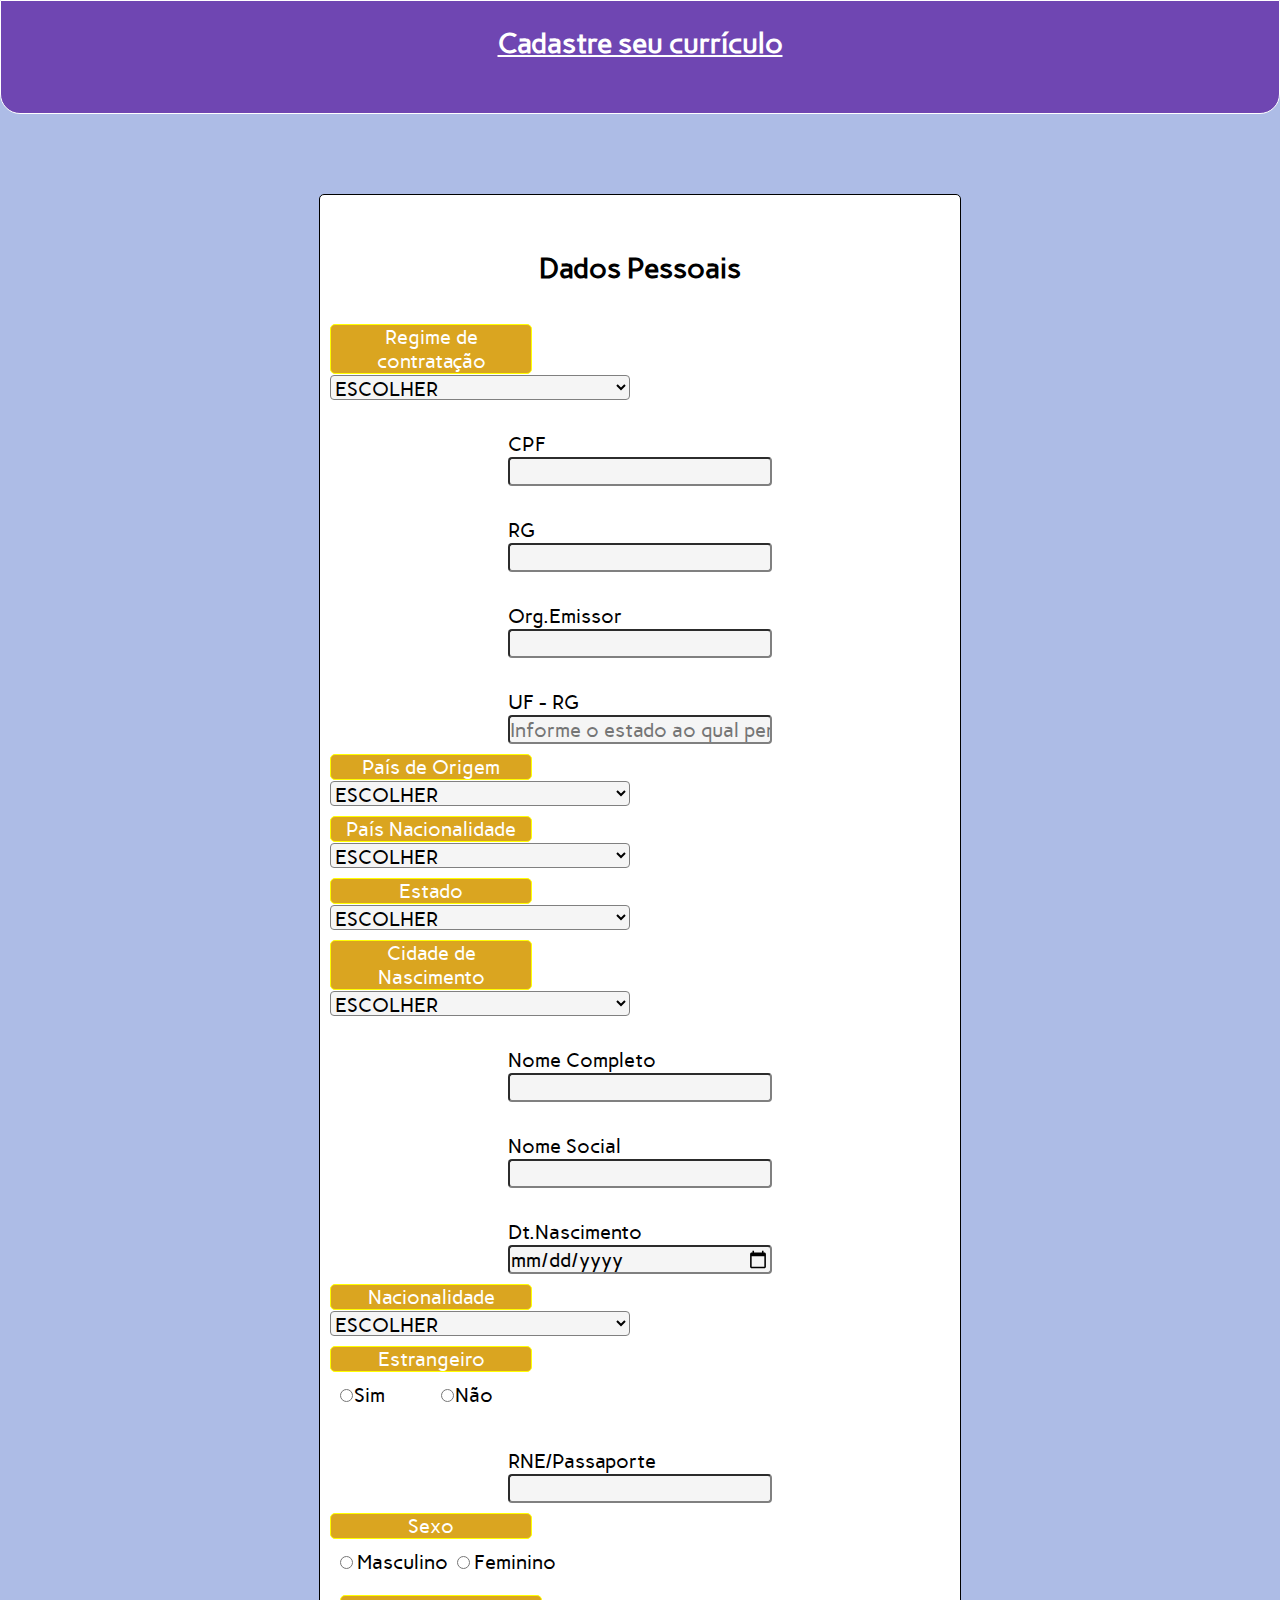
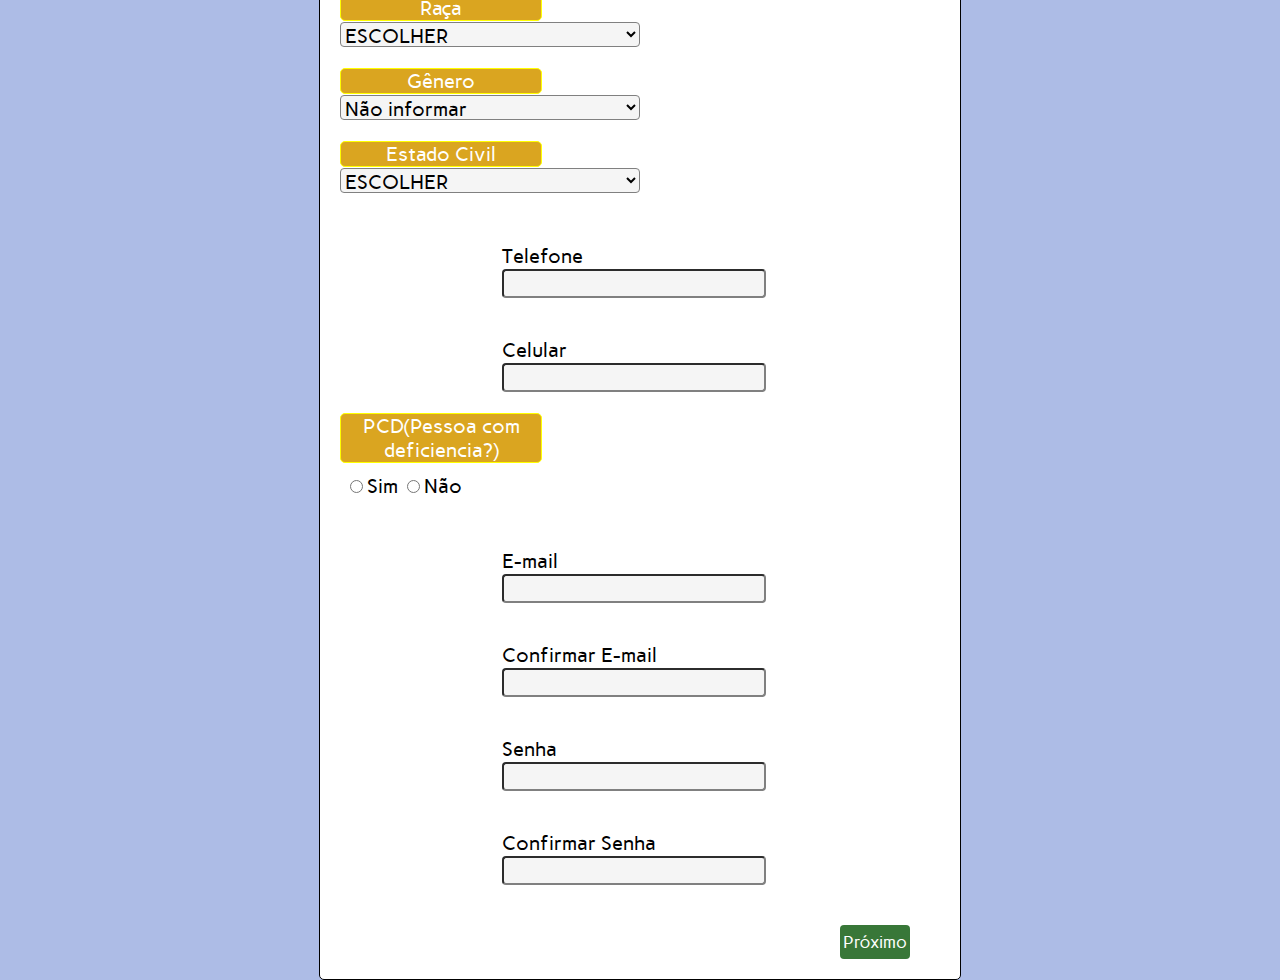
==== index.html @ 26a4d6da "Add files via upload" ====
<!DOCTYPE html>
<html lang="pt-BR">
<head>
    <meta charset="UTF-8">
    <meta name="viewport" content="width=device-width, initial-scale=1.0">
    <title>Dados pessoais</title>
    <link rel="shortcut icon" href="favicon.png" type="image/x-icon">
    <link rel="stylesheet" href="styles.css">
</head>

    <header>

        <div class="titulo_cadastre">
            <h1>Cadastre seu currículo</h1>
        </div>
        
    </header>

<body>

    <div class="formulario">
<form>
    <h1 class="titulo">Dados Pessoais</h1>

    <br>
        <div class="escolhaCompleto">
            <label class="escolha">Regime de contratação</label>
            <select name="escolhaRegimeContratacao" class="inputEscolha">
                <option value="#">ESCOLHER</option>
                <option value="jovem_aprendiz">Jovem aprendiz</option>
                <option value="emprego">Emprego</option>
                <option value="estagio">Estágio</option>
                <option value="trainee">Trainee</option>
                <option value="pre_aprendizagem">Pré aprendizagem</option>

            </select>

        </div>

        <div class="campo">
            <label>CPF</label>
            <input type="text" class="campoInput" name="teste" maxlength="11">
        </div>        

                    <div class="campo">
                        <label>RG</label>
                    <input type="text" class="campoInput" name="campo">
                </div>

                    <div class="campo">
                            <label>Org.Emissor</label>
                        <input type="text" class="campoInput">
                    </div>

                            <div class="campo">
                                <label>UF - RG</label>
                            <input type="text" class="campoInput" placeholder="Informe o estado ao qual pertence seu rg">
                        </div>

                            <div class="escolhaCompleto">
                                <label class="escolha">País de Origem</label>
<select class="inputEscolha">
    <option value="#">ESCOLHER</option>
    <option value="br">Brasil</option>
    <option value="af">África do Sul</option>
    <option value="al">Albânia</option>
    <option value="de">Alemanha</option>
    <option value="ad">Andorra</option>
    <option value="ao">Angola</option>
    <option value="ag">Antígua e Barbuda</option>
    <option value="ar">Argentina</option>
    <option value="am">Armênia</option>
    <option value="aw">Aruba</option>
    <option value="au">Austrália</option>
    <option value="at">Áustria</option>
    <option value="az">Azerbaijão</option>
    <option value="bs">Bahamas</option>
    <option value="bh">Bahrein</option>
    <option value="bd">Bangladesh</option>
    <option value="bb">Barbados</option>
    <option value="by">Bielorrússia</option>
    <option value="be">Bélgica</option>
    <option value="bz">Belize</option>
    <option value="bj">Benim</option>
    <option value="bt">Butão</option>
    <option value="bo">Bolívia</option>
    <option value="ba">Bósnia e Herzegovina</option>
    <option value="bw">Botsuana</option>
    <option value="bn">Brunei</option>
    <option value="bg">Bulgária</option>
    <option value="bf">Burquina Faso</option>
    <option value="bi">Burundi</option>
    <option value="cv">Cabo Verde</option>
    <option value="kh">Camboja</option>
    <option value="cm">Camarões</option>
    <option value="ca">Canadá</option>
    <option value="qa">Catar</option>
    <option value="cy">Chipre</option>
    <option value="cl">Chile</option>
    <option value="cn">China</option>
    <option value="co">Colômbia</option>
    <option value="km">Comores</option>
    <option value="cg">Congo</option>
    <option value="cd">Congo, República Democrática do</option>
    <option value="ck">Ilhas Cook</option>
    <option value="cr">Costa Rica</option>
    <option value="ci">Costa do Marfim</option>
    <option value="hr">Croácia</option>
    <option value="cu">Cuba</option>
    <option value="dk">Dinamarca</option>
    <option value="dj">Djibouti</option>
    <option value="dm">Dominica</option>
    <option value="do">República Dominicana</option>
    <option value="eg">Egito</option>
    <option value="sv">El Salvador</option>
    <option value="gn">Guiné</option>
    <option value="gq">Guiné Equatorial</option>
    <option value="gw">Guiné-Bissau</option>
    <option value="gy">Guiana</option>
    <option value="gf">Guiana Francesa</option>
    <option value="ht">Haiti</option>
    <option value="hn">Honduras</option>
    <option value="hu">Hungria</option>
    <option value="is">Islândia</option>
    <option value="in">Índia</option>
    <option value="id">Indonésia</option>
    <option value="ir">Irã</option>
    <option value="iq">Iraque</option>
    <option value="ie">Irlanda</option>
    <option value="il">Israel</option>
    <option value="it">Itália</option>
    <option value="jm">Jamaica</option>
    <option value="jp">Japão</option>
    <option value="jo">Jordânia</option>
    <option value="kz">Cazaquistão</option>
    <option value="ke">Quênia</option>
    <option value="ki">Quiribati</option>
    <option value="kw">Kuwait</option>
    <option value="la">Laos</option>
    <option value="lv">Letônia</option>
    <option value="lb">Líbano</option>
    <option value="ls">Lesoto</option>
    <option value="lr">Libéria</option>
    <option value="ly">Líbia</option>
    <option value="lt">Lituânia</option>
    <option value="lu">Luxemburgo</option>
    <option value="mo">Macau</option>
    <option value="mk">Macedônia do Norte</option>
    <option value="mg">Madagascar</option>
    <option value="mw">Malawi</option>
    <option value="my">Malásia</option>
    <option value="mv">Maldivas</option>
    <option value="ml">Mali</option>
    <option value="mt">Malta</option>
    <option value="mh">Ilhas Marshall</option>
    <option value="mr">Mauritânia</option>
    <option value="mu">Maurício</option>
    <option value="mx">México</option>
    <option value="fm">Micronésia</option>
    <option value="md">Moldávia</option>
    <option value="mc">Mônaco</option>
    <option value="mn">Mongólia</option>
    <option value="me">Montenegro</option>
    <option value="ma">Marrocos</option>
    <option value="mz">Moçambique</option>
    <option value="mm">Mianmar</option>
    <option value="na">Namíbia</option>
    <option value="nr">Nauru</option>
    <option value="np">Nepal</option>
    <option value="nl">Países Baixos</option>
    <option value="nc">Nova Caledônia</option>
    <option value="nz">Nova Zelândia</option>
    <option value="ni">Nicarágua</option>
    <option value="ne">Níger</option>
    <option value="ng">Nigéria</option>
    <option value="nu">Niue</option>
    <option value="nf">Norfolk</option>
    <option value="kp">Coreia do Norte</option>
    <option value="mp">Ilhas Marianas do Norte</option>
    <option value="no">Noruega</option>
    <option value="om">Omã</option>
    <option value="pk">Paquistão</option>
    <option value="pw">Palau</option>
    <option value="ps">Palestina</option>
    <option value="pa">Panamá</option>
    <option value="pg">Papua Nova Guiné</option>
    <option value="py">Paraguai</option>
    <option value="pe">Peru</option>
    <option value="ph">Filipinas</option>
    <option value="pl">Polônia</option>
    <option value="pt">Portugal</option>
    <option value="pr">Porto Rico</option>
    <option value="qa">Catar</option>
    <option value="re">Reunião</option>
    <option value="ro">Romênia</option>
    <option value="ru">Rússia</option>
    <option value="rw">Ruanda</option>
    <option value="sh">Santa Helena</option>
    <option value="lc">Santa Lúcia</option>
    <option value="pm">São Pedro e Miquelon</option>
    <option value="vc">São Vicente e Granadinas</option>
    <option value="ws">Samoa</option>
    <option value="sm">San Marino</option>
    <option value="sa">Arábia Saudita</option>
    <option value="sn">Senegal</option>
    <option value="rs">Sérvia</option>
    <option value="sc">Seicheles</option>
    <option value="sl">Serra Leoa</option>
    <option value="sg">Singapura</option>
    <option value="sx">Sint Maarten</option>
    <option value="sk">Eslováquia</option>
    <option value="si">Eslovênia</option>
    <option value="sb">Ilhas Salomão</option>
    <option value="so">Somália</option>
    <option value="za">África do Sul</option>
    <option value="gs">Ilhas Georgias do Sul e Sandwich do Sul</option>
    <option value="ss">Sudão do Sul</option>
    <option value="sd">Sudão</option>
    <option value="sr">Suriname</option>
    <option value="sj">Svalbard e Jan Mayen</option>
    <option value="se">Suécia</option>
    <option value="ch">Suíça</option>
    <option value="sy">Síria</option>
    <option value="tj">Tajiquistão</option>
    <option value="tz">Tanzânia</option>
    <option value="th">Tailândia</option>
    <option value="tl">Timor-Leste</option>
    <option value="tg">Togo</option>
    <option value="tk">Tokelau</option>
    <option value="to">Tonga</option>
    <option value="tt">Trinidad e Tobago</option>
    <option value="tn">Tunísia</option>
    <option value="tr">Turquia</option>
    <option value="tm">Turcomenistão</option>
    <option value="tv">Tuvalu</option>
    <option value="ug">Uganda</option>
    <option value="ua">Ucrânia</option>
    <option value="ae">Emirados Árabes Unidos</option>
    <option value="gb">Reino Unido</option>
    <option value="us">Estados Unidos</option>
    <option value="uy">Uruguai</option>
    <option value="uz">Uzbequistão</option>
    <option value="vu">Vanuatu</option>
    <option value="va">Vaticano</option>
    <option value="ve">Venezuela</option>
    <option value="vn">Vietnã</option>
    <option value="wf">Wallis e Futuna</option>
    <option value="ws">Samoa</option>
    <option value="ye">Iémen</option>
    <option value="za">África do Sul</option>
    <option value="zm">Zâmbia</option>
    <option value="zw">Zimbábue</option>
</select>

</div>

<div class="escolhaCompleto">
    <label class="escolha">País Nacionalidade</label>
<select class="inputEscolha">
<option value="#">ESCOLHER</option>
<option value="br">Brasil</option>
<option value="af">África do Sul</option>
<option value="al">Albânia</option>
<option value="de">Alemanha</option>
<option value="ad">Andorra</option>
<option value="ao">Angola</option>
<option value="ag">Antígua e Barbuda</option>
<option value="ar">Argentina</option>
<option value="am">Armênia</option>
<option value="aw">Aruba</option>
<option value="au">Austrália</option>
<option value="at">Áustria</option>
<option value="az">Azerbaijão</option>
<option value="bs">Bahamas</option>
<option value="bh">Bahrein</option>
<option value="bd">Bangladesh</option>
<option value="bb">Barbados</option>
<option value="by">Bielorrússia</option>
<option value="be">Bélgica</option>
<option value="bz">Belize</option>
<option value="bj">Benim</option>
<option value="bt">Butão</option>
<option value="bo">Bolívia</option>
<option value="ba">Bósnia e Herzegovina</option>
<option value="bw">Botsuana</option>
<option value="bn">Brunei</option>
<option value="bg">Bulgária</option>
<option value="bf">Burquina Faso</option>
<option value="bi">Burundi</option>
<option value="cv">Cabo Verde</option>
<option value="kh">Camboja</option>
<option value="cm">Camarões</option>
<option value="ca">Canadá</option>
<option value="qa">Catar</option>
<option value="cy">Chipre</option>
<option value="cl">Chile</option>
<option value="cn">China</option>
<option value="co">Colômbia</option>
<option value="km">Comores</option>
<option value="cg">Congo</option>
<option value="cd">Congo, República Democrática do</option>
<option value="ck">Ilhas Cook</option>
<option value="cr">Costa Rica</option>
<option value="ci">Costa do Marfim</option>
<option value="hr">Croácia</option>
<option value="cu">Cuba</option>
<option value="dk">Dinamarca</option>
<option value="dj">Djibouti</option>
<option value="dm">Dominica</option>
<option value="do">República Dominicana</option>
<option value="eg">Egito</option>
<option value="sv">El Salvador</option>
<option value="gn">Guiné</option>
<option value="gq">Guiné Equatorial</option>
<option value="gw">Guiné-Bissau</option>
<option value="gy">Guiana</option>
<option value="gf">Guiana Francesa</option>
<option value="ht">Haiti</option>
<option value="hn">Honduras</option>
<option value="hu">Hungria</option>
<option value="is">Islândia</option>
<option value="in">Índia</option>
<option value="id">Indonésia</option>
<option value="ir">Irã</option>
<option value="iq">Iraque</option>
<option value="ie">Irlanda</option>
<option value="il">Israel</option>
<option value="it">Itália</option>
<option value="jm">Jamaica</option>
<option value="jp">Japão</option>
<option value="jo">Jordânia</option>
<option value="kz">Cazaquistão</option>
<option value="ke">Quênia</option>
<option value="ki">Quiribati</option>
<option value="kw">Kuwait</option>
<option value="la">Laos</option>
<option value="lv">Letônia</option>
<option value="lb">Líbano</option>
<option value="ls">Lesoto</option>
<option value="lr">Libéria</option>
<option value="ly">Líbia</option>
<option value="lt">Lituânia</option>
<option value="lu">Luxemburgo</option>
<option value="mo">Macau</option>
<option value="mk">Macedônia do Norte</option>
<option value="mg">Madagascar</option>
<option value="mw">Malawi</option>
<option value="my">Malásia</option>
<option value="mv">Maldivas</option>
<option value="ml">Mali</option>
<option value="mt">Malta</option>
<option value="mh">Ilhas Marshall</option>
<option value="mr">Mauritânia</option>
<option value="mu">Maurício</option>
<option value="mx">México</option>
<option value="fm">Micronésia</option>
<option value="md">Moldávia</option>
<option value="mc">Mônaco</option>
<option value="mn">Mongólia</option>
<option value="me">Montenegro</option>
<option value="ma">Marrocos</option>
<option value="mz">Moçambique</option>
<option value="mm">Mianmar</option>
<option value="na">Namíbia</option>
<option value="nr">Nauru</option>
<option value="np">Nepal</option>
<option value="nl">Países Baixos</option>
<option value="nc">Nova Caledônia</option>
<option value="nz">Nova Zelândia</option>
<option value="ni">Nicarágua</option>
<option value="ne">Níger</option>
<option value="ng">Nigéria</option>
<option value="nu">Niue</option>
<option value="nf">Norfolk</option>
<option value="kp">Coreia do Norte</option>
<option value="mp">Ilhas Marianas do Norte</option>
<option value="no">Noruega</option>
<option value="om">Omã</option>
<option value="pk">Paquistão</option>
<option value="pw">Palau</option>
<option value="ps">Palestina</option>
<option value="pa">Panamá</option>
<option value="pg">Papua Nova Guiné</option>
<option value="py">Paraguai</option>
<option value="pe">Peru</option>
<option value="ph">Filipinas</option>
<option value="pl">Polônia</option>
<option value="pt">Portugal</option>
<option value="pr">Porto Rico</option>
<option value="qa">Catar</option>
<option value="re">Reunião</option>
<option value="ro">Romênia</option>
<option value="ru">Rússia</option>
<option value="rw">Ruanda</option>
<option value="sh">Santa Helena</option>
<option value="lc">Santa Lúcia</option>
<option value="pm">São Pedro e Miquelon</option>
<option value="vc">São Vicente e Granadinas</option>
<option value="ws">Samoa</option>
<option value="sm">San Marino</option>
<option value="sa">Arábia Saudita</option>
<option value="sn">Senegal</option>
<option value="rs">Sérvia</option>
<option value="sc">Seicheles</option>
<option value="sl">Serra Leoa</option>
<option value="sg">Singapura</option>
<option value="sx">Sint Maarten</option>
<option value="sk">Eslováquia</option>
<option value="si">Eslovênia</option>
<option value="sb">Ilhas Salomão</option>
<option value="so">Somália</option>
<option value="za">África do Sul</option>
<option value="gs">Ilhas Georgias do Sul e Sandwich do Sul</option>
<option value="ss">Sudão do Sul</option>
<option value="sd">Sudão</option>
<option value="sr">Suriname</option>
<option value="sj">Svalbard e Jan Mayen</option>
<option value="se">Suécia</option>
<option value="ch">Suíça</option>
<option value="sy">Síria</option>
<option value="tj">Tajiquistão</option>
<option value="tz">Tanzânia</option>
<option value="th">Tailândia</option>
<option value="tl">Timor-Leste</option>
<option value="tg">Togo</option>
<option value="tk">Tokelau</option>
<option value="to">Tonga</option>
<option value="tt">Trinidad e Tobago</option>
<option value="tn">Tunísia</option>
<option value="tr">Turquia</option>
<option value="tm">Turcomenistão</option>
<option value="tv">Tuvalu</option>
<option value="ug">Uganda</option>
<option value="ua">Ucrânia</option>
<option value="ae">Emirados Árabes Unidos</option>
<option value="gb">Reino Unido</option>
<option value="us">Estados Unidos</option>
<option value="uy">Uruguai</option>
<option value="uz">Uzbequistão</option>
<option value="vu">Vanuatu</option>
<option value="va">Vaticano</option>
<option value="ve">Venezuela</option>
<option value="vn">Vietnã</option>
<option value="wf">Wallis e Futuna</option>
<option value="ws">Samoa</option>
<option value="ye">Iémen</option>
<option value="za">África do Sul</option>
<option value="zm">Zâmbia</option>
<option value="zw">Zimbábue</option>
</select>
</div>

<div class="escolhaCompleto">
    <label class="escolha">Estado</label>
<select name="estado" class="inputEscolha">
    <option value="#">ESCOLHER</option>
    <option value="ac">Acre</option>
    <option value="al">Alagoas</option>
    <option value="ap">Amapá</option>
    <option value="am">Amazonas</option>
    <option value="ba">Bahia</option>
    <option value="ce">Ceará</option>
    <option value="df">Distrito Federal</option>
    <option value="es">Espírito Santo</option>
    <option value="go">Goiás</option>
    <option value="ma">Maranhão</option>
    <option value="mt">Mato Grosso</option>
    <option value="ms">Mato Grosso do Sul</option>
    <option value="mg">Minas Gerais</option>
    <option value="pa">Pará</option>
    <option value="pb">Paraíba</option>
    <option value="pr">Paraná</option>
    <option value="pe">Pernambuco</option>
    <option value="pi">Piauí</option>
    <option value="rj">Rio de Janeiro</option>
    <option value="rn">Rio Grande do Norte</option>
    <option value="rs">Rio Grande do Sul</option>
    <option value="ro">Rondônia</option>
    <option value="rr">Roraima</option>
    <option value="sc">Santa Catarina</option>
    <option value="sp">São Paulo</option>
    <option value="se">Sergipe</option>
    <option value="to">Tocantins</option>
</select>
</div>

                <div class="escolhaCompleto">
                    <label class="escolha">Cidade de Nascimento</label>
<select name="cidadeNascimento" class="inputEscolha">
    <option value="#">ESCOLHER</option>
    <!-- Municípios de São Paulo -->
    <option value="nenhuma dessas">Nenhuma dessas</option>
    <option value="sao_paulo">São Paulo</option>
    <option value="campinas">Campinas</option>
    <option value="sorocaba">Sorocaba</option>
    <option value="santos">Santos</option>
    <option value="saopaulo">São Paulo</option>
    <!-- Municípios do Rio de Janeiro -->
    <option value="rio_de_janeiro">Rio de Janeiro</option>
    <option value="niteroi">Niterói</option>
    <option value="duque_de_caxias">Duque de Caxias</option>
    <option value="nova_iguacu">Nova Iguaçu</option>
    <option value="volta_redonda">Volta Redonda</option>
    <!-- Municípios de Minas Gerais -->
    <option value="belo_horizonte">Belo Horizonte</option>
    <option value="uberlandia">Uberlândia</option>
    <option value="contagem">Contagem</option>
    <option value="juiz_de_fora">Juiz de Fora</option>
    <option value="betim">Betim</option>
    <!-- Municípios da Bahia -->
    <option value="salvador">Salvador</option>
    <option value="feira_de_santana">Feira de Santana</option>
    <option value="vitoria_da_conquista">Vitória da Conquista</option>
    <option value="ilheus">Ilhéus</option>
    <option value="jequié">Jequié</option>
    <!-- Municípios do Paraná -->
    <option value="curitiba">Curitiba</option>
    <option value="maringa">Maringá</option>
    <option value="ponta_grossa">Ponta Grossa</option>
    <option value="foz_do_iguacu">Foz do Iguaçu</option>
    <option value="cascavel">Cascavel</option>
    <!-- Municípios de Pernambuco -->
    <option value="recife">Recife</option>
    <option value="jaboatao_dos_guararapes">Jaboatão dos Guararapes</option>
    <option value="olinda">Olinda</option>
    <option value="caruaru">Caruaru</option>
    <option value="petrolina">Petrolina</option>
    <!-- Municípios do Maranhão -->
    <option value="sao_luis">São Luís</option>
    <option value="imperatriz">Imperatriz</option>
    <option value="caxias">Caxias</option>
    <option value="balsas">Balsas</option>
    <option value="timon">Timon</option>
    <!-- Municípios do Goiás -->
    <option value="goiania">Goiânia</option>
    <option value="anapolis">Anápolis</option>
    <option value="aparecida_de_goiania">Aparecida de Goiânia</option>
    <option value="rio_verde">Rio Verde</option>
    <option value="catalão">Catalão</option>
    <!-- Municípios do Distrito Federal -->
    <option value="brasilia">Brasília</option>
    <!-- Municípios de Santa Catarina -->
    <option value="florianopolis">Florianópolis</option>
    <option value="joinville">Joinville</option>
    <option value="blumenau">Blumenau</option>
    <option value="chapeco">Chapecó</option>
    <option value="itapema">Itapema</option>
    <!-- Municípios do Espírito Santo -->
    <option value="vitoria">Vitória</option>
    <option value="serra">Serra</option>
    <option value="cariacica">Cariacica</option>
    <option value="vila_velha">Vila Velha</option>
    <option value="guarapari">Guarapari</option>
    <!-- Adicione outras cidades conforme necessário -->
</select>
</div>

<div class="campo">
    <label>Nome Completo</label>
<input type="text" class="campoInput" required>
</div>

        <div class="campo">
            <label>Nome Social</label>
        <input type="text" class="campoInput" >
        </div>

                <div class="campo">
                    <label>Dt.Nascimento</label>
                <input type="date" class="campoInput" required>
                </div>

                <div class="escolhaCompleto">
                    
                    <label class="escolha">Nacionalidade</label>
                    <select name="escolhaRegimeContratacao" class="inputEscolha" required>
                        <option value="#">ESCOLHER</option>
                        <option value="outra">Outra</option>
                        <option value="brasileira">Brasileira</option>
                        <option value="estadunidense">Estadunidense</option>
                        <option value="europeia">Europeia</option>
                    </select>

                    
                </div>

                    <div class="escolhaRadio">
                        <label class="escolha">Estrangeiro</label>

                        <div class="escolhaRadioOpcoes">
                        <input type="radio" name="escolhaEstrangeiro"><label class="estrangeiro">Sim</label>
                        <input type="radio" name="escolhaEstrangeiro"><label class= "estrangeiro">Não</label>
                        </div>

                    </div>


                    <div class="campo">
                        <label>RNE/Passaporte</label>
                    <input type="text" class="campoInput" required>
                    </div>

                    <div class="escolhaRadio">
                        <label class="escolha">Sexo</label>

                        <div class="escolhaRadioOpcoes">
                        <input type="radio" name="escolhaEstrangeiro"><label class="sexo">Masculino</label>
                        <input type="radio" name="escolhaEstrangeiro"><label class= "sexo">Feminino</label>
                        </div>

                        <div class="escolhaCompleto">
                    
                            <label class="escolha">Raça</label>
                            <select name="escolhaRegimeContratacao" class="inputEscolha" required>
                                <option value="#">ESCOLHER</option>
                                <option value="outra">Não informado</option>
                                <option value="brasileira">Amarela</option>
                                <option value="estadunidense">Branca</option>
                                <option value="indigena">Indígena</option>
                                <option value="parda">Parda</option>
                                <option value="preta">Preta</option>
                            </select>
        
                            
                        </div>


                        <div class="escolhaCompleto">
                    
                            <label class="escolha">Gênero</label>
                            <select name="escolhaRegimeContratacao" class="inputEscolha" required>
                                <option value="#">Não informar</option>
                                <option value="TransMasc">Transgênero Masculino</option>
                                <option value="TransFem">Transgênero Feminino</option>
                                <option value="GenNeutro">Gênero Neutro</option>
                                <option value="NaoBinario">Não-Binário</option>
                                <option value="Agenero">Agênero</option>
                                <option value="Pangenero">Pangênero</option>
                                <option value="Genderqueer">Genderqueer</option>
                                <option value="TwoSpirit">Two-Spirit</option>
                                <option value="TerceiroGen">Terceiro Gênero</option>
                                <option value="Todos">Todos</option>
                                <option value="Nenhum">Nenhum</option>
                            </select>
        
                            
                        </div>


                        <div class="escolhaCompleto">
                    
                            <label class="escolha">Estado Civil</label>
                            <select name="escolhaRegimeContratacao" class="inputEscolha" required>
                                <option value="#">ESCOLHER</option>
                                <option value="Solteiro">Solteiro (a)</option>
                                <option value="Casado">Casado (a)</option>
                                <option value="Viuvo">Viúvo (a)</option>
                                <option value="Divorciado">Divorciado (a)</option>
                                <option value="Separado">Separado (a)</option>
                                <option value="Companheiro">Companheiro (a)</option>
                            </select>
        
                            
                        </div>
        

                        <div class="arrumarinput">

                        
                        <div class="campo">
                            <label>Telefone</label>
                        <input type="text" class="campoInput">
                        </div>

                        <div class="campo">
                            <label>Celular</label>
                        <input type="text" class="campoInput" required>
                        </div>
                    </div>

                        <div class="escolhaRadio">
                            <label class="escolha">PCD(Pessoa com deficiencia?)</label>
    
                            <div class="escolhaRadioOpcoes">
                            <input type="radio" name="pcd"><label class="sexo">Sim</label>
                            <input type="radio" name="pcd"><label class= "sexo">Não</label>
                            </div>

                            <div class="arrumarinput">

                            

                            <div class="campo">
                                <label>E-mail</label>
                            <input type="text" class="campoInput" required>
                            </div>

                                <div class="campo">
                                    <label>Confirmar E-mail</label>
                                <input type="text" class="campoInput" required>
                                </div>




                                                <div class="campo">
                                                    <label>Senha</label>
                                                <input type="password" class="campoInput" required>
                                                </div>

                                                <div class="campo">
                                                    <label>Confirmar Senha</label>
                                                <input type="password" class="campoInput" required>
                                                </div>

                                                        <div class="enviar">
                                                            <button type="submit" class="proximo"><a href="enderecos.html" class="textoProximo">Próximo</a></button>
                                                        </div>


                                                    </div>
                                                        
    </form>
        
    </div>
    

</body>
</html>
---- styles.css ----
@import url('https://fonts.googleapis.com/css2?family=Carme&family=Nunito:ital,wght@0,200..1000;1,200..1000&display=swap');
*
{
    padding: 0;
    margin: 0;
    font-family: var(--fonteFormulario);
}
:root 
{
    --fonteFormulario : "Carme", sans-serif;
}
body 
{
    background-color: #ADBCE6;
}
form 
{
    border: 1px solid black;
    max-height: 151em;
    max-width: 40em;
    margin: 0 auto;
    margin-top: 150px;
    border-radius: 5px;
    background-color: white;
    border-color: black;
}

.formEnderecos
{
    max-height: 91em;
}

.formAcademico
{
    max-height: 86em;
}

.campo,.titulo
{
    display: grid;
    justify-content: center;
    margin: 10px;
    margin-top: 2em;
    gap: 1px;
}

.campoInput,select 
{
    /* width: 30em; */
    font-size: 20px;
    background-color: whitesmoke;
    border-color: grey;
    border-radius: 4px;
    color: black;
    outline: none;
    height: 25px;
}

.campoInput:hover
{
    border-color: goldenrod;
}

label
{
    font-size: 20px;
}

.titulo_cadastre
{
    color: white;
    display: flex;
    justify-content: center;
    margin-top: 25px;
    text-decoration: underline;
}

header 
{
    border: solid 1px white;
    height: 7em;
    background-color: #6f46b2;
    border-radius: 0px 0px 20px 20px;
}

.formulario
{
    margin-top: -70px;
}

.escolha
{
    border: solid 1px yellow;
    width: 10em;
    background-color: goldenrod;
    color: white;
    border-radius: 5px;
    text-align: center;
}

.inputEscolha
{
    width: 15em;
    
}

.escolhaCompleto
{
    display: grid;
    margin-left: 200px;
    margin: 10px;
    gap: 1px;
    border-color: grey;
    border-radius: 4px;
    color: black;
}

.escolhaRadioOpcoes
{
    padding: 10px;
    margin-right: 5px;
}

.escolhaRadio
{
    font-size: 20px;
    display: grid;
    
    margin: 10px;
    gap: 1px;
}
.estrangeiro
{
    margin-right: 50px;
    padding: 1px;
}
.sexo
{
    padding: 4px;
}

.enviar 
{
    display: grid;
    justify-content: right;
}
.proximo
{
    background-color: rgb(56, 119, 56);
    margin-right: 30px;
    border: none;
    width: 70px;
    height: 2em;
    border-radius: 4px;
    cursor: pointer;
    margin-top: 30px;
    font-size: 17px;
}

button:hover
{
    background-color: rgb(61, 109, 61);
}

.textoProximo
{
    text-decoration: none;
    color: white;
}

.anexarArquivo
{
    display: grid;
    justify-content: center;
    margin: 10px;
    margin-top: 2em;
    gap: 1px;
    width: 30em;
    font-size: 20px;
    border-radius: 4px;
}

.lgpd
{
    text-decoration: none;
    background-color: rgb(56, 119, 56);
    height: 20px;
    width: 150px;
    text-align: center;
    border-radius: 4px;
    color: white;
}
/* .borderDiv
{
    border: 1px solid black;
} */

.voltarAnterior
{
    background-color: rgb(56, 119, 56);
    border: none;
    width: 70px;
    height: 2em;
    border-radius: 4px;
    cursor: pointer;
    font-size: 17px;
    margin: 10px;
}

.textoVoltar
{
    text-decoration: none;
    color: white;
}

.arrumarinput
{
    margin-left: -13px;
}

@media(max-width: 768px)

{
    header 
    {
        max-width: 30em;
        min-width: 20em;
    }
    .campoInput,select 
    {
        max-width: 19em;
        min-width: 10em;
    }

    form 
    {
        max-width: 26em;
        min-width: 20em;
        min-height: 150em;
        max-height: 100em;
    }

    .formEnderecos
    {
        min-height: 94em;
        max-height: 100em;
    }
   
    .formAcademico
    {
        min-height: 70em;
    }

}

@media (min-width: 300px)
{

    .campoInput,select 
    {
        max-width: 15em;
        min-width: 13em;
    }
    h1 
    {
        font-size: 28px;
    }
}

/* @media(max-width: 412px)
 {
    header 
    {
        min-width: 10fr;
        max-width: 20fr;
        min-height: 5em;
        max-height: 5em;
    }
    
    form 
    {
        width: 25em;
    }
    
    .campoInput 
    {
        width: 17em;
    }
}


@media(max-width: 344px) 
{   

    form 
    {
        width: 15em;
        height: 148em;
    }
    
    .campoInput 
    {
        width: 10em;
    }
    
    .formEnderecos 
    {
        height: 94em;
    }
}


@media(max-width: 540px) 
{
    form 
    {
        width: 33em;
    }
    
    .campoInput 
    {
        width: 24em;
    }
}

@media(min-width: 2000px) 
{
    header 
    {
        min-width: 10fr;
        max-width: 20fr;
        min-height: 5em;
        max-height: 5em;
    }
    
    form 
    {
        width: 25em;
    }
    
    .campo 
    {
        width: 5em;
        margin-left: 150px;
    }
    
    .campoInput 
    {
        width: 17em;
    }
    
    .arrumarinput 
    {
        margin-left: -14px;
    }
}

@media(min-width: 412px) 
{
    form 
    {
        width: 25em;
        
    }
    .campoInput 
    {
        width: 17em;
    }

    .formEnderecos 
    {
        height: 93em;
    }

    .formAcademico
    {
        height: 88em;
    }
}

@media(max-width: 360px)
{
    form 
    {
        width: 22em;
    }

    .campoInput 
    {
        width: 17em;
    }

    .arrumarinput 
    {
        margin-left: -28px;
    }
} */
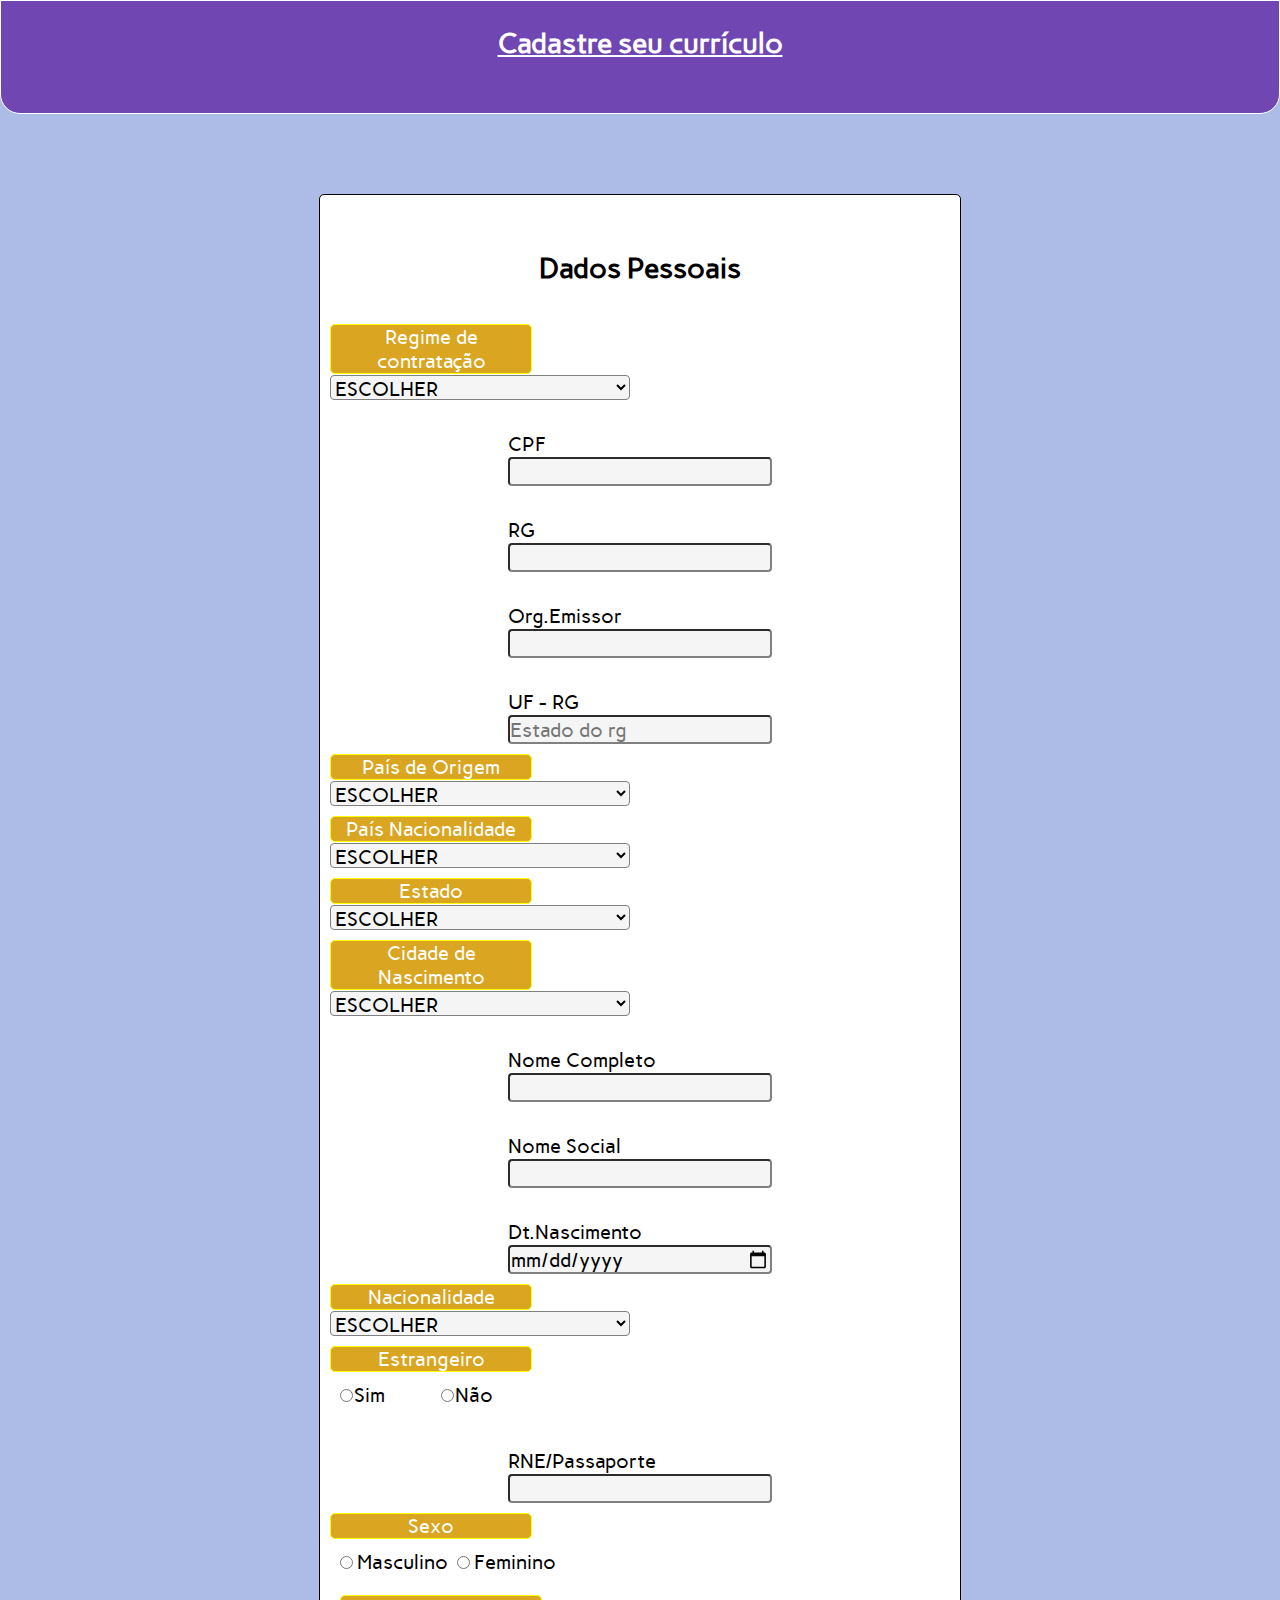
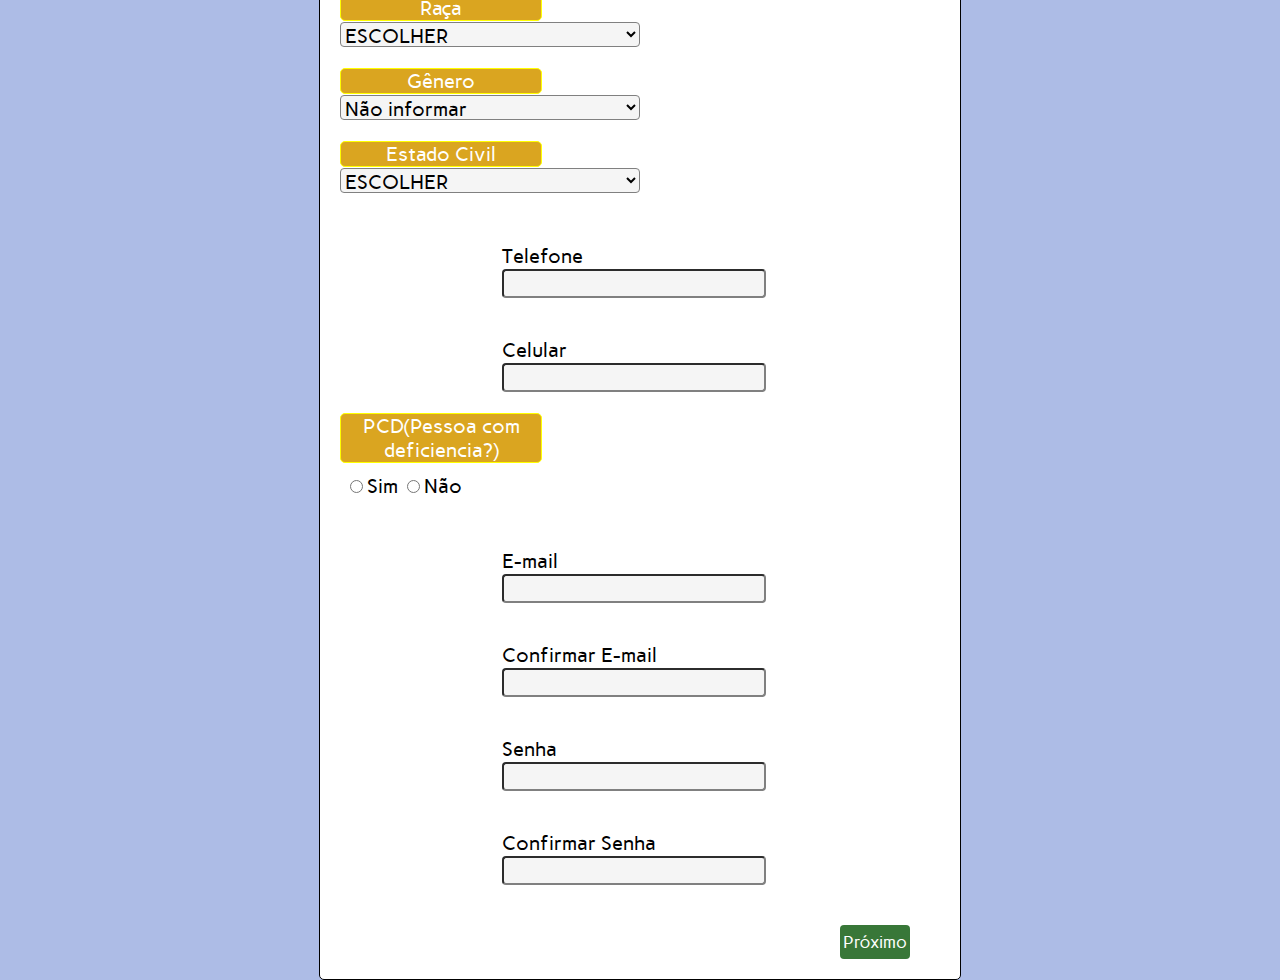
==== commit f08cc907: "Update index.html" ====
--- a/index.html
+++ b/index.html
@@ -54,7 +54,7 @@
 
                             <div class="campo">
                                 <label>UF - RG</label>
-                            <input type="text" class="campoInput" placeholder="Informe o estado ao qual pertence seu rg">
+                            <input type="text" class="campoInput" placeholder="Estado do rg">
                         </div>
 
                             <div class="escolhaCompleto">
@@ -726,4 +726,4 @@
     
 
 </body>
-</html>+</html>
